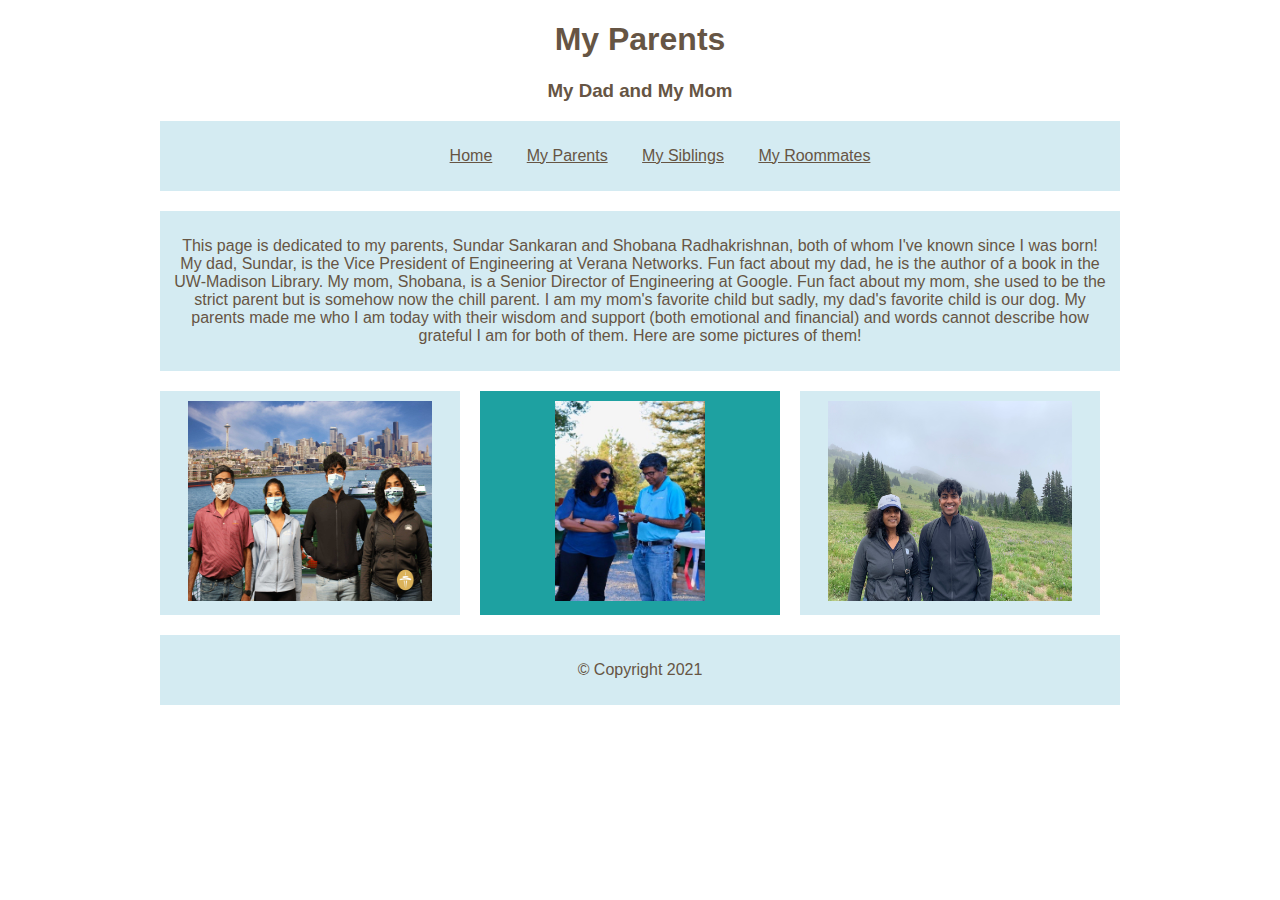
==== parents.html @ 24ffe8d7 "Web files for LIS 351" ====
<!DOCTYPE html>
<html lang="en">
<meta charset="UTF-8">
<head> 
	<title>My Parents</title>
	<link rel="stylesheet" text="text/css" href="stylesheet.css">
</head>

	<body>
		<header>

			<h1>My Parents</h1>
			<h3>My Dad and My Mom</h3>
			<nav>
				<ul>
					<li><a href="index.html">Home</a></li>
					<li><a href="parents.html">My Parents</a></li>
					<li><a href="siblings.html">My Siblings</a></li>
					<li><a href="roommates.html">My Roommates</a></li>
				</ul>
			</nav>
		</header>
		<section>
			<main>
				<p>This page is dedicated to my parents, Sundar Sankaran and Shobana Radhakrishnan, both of whom I've known since I was born! My dad, Sundar, is the Vice President of Engineering at Verana Networks. Fun fact about my dad, he is the author of a book in the UW-Madison Library. My mom, Shobana, is a Senior Director of Engineering at Google. Fun fact about my mom, she used to be the strict parent but is somehow now the chill parent. I am my mom's favorite child but sadly, my dad's favorite child is our dog. My parents made me who I am today with their wisdom and support (both emotional and financial) and words cannot describe how grateful I am for both of them. Here are some pictures of them!</p>
			</main>
			<article>
				<img src="images/family1.JPG" alt="Family Photo" width="244" height="200">
			</article>
			<article class="mart">
				<img src="images/family2.JPG" alt="My Parents" width="150" height="200">
			</article>
			<article>
				<img src="images/family3.JPEG" alt="My Mom and I" width="244" height="200">
			</article>		
		</section>

		<footer>
			<p>&copy; Copyright 2021</p>
		</footer>
	</body>

</html>
---- stylesheet.css ----
* {
	font-family: Arial, Verdana, sans-serif;
	color: #665544;
	text-align: center;
}

body {
	width: 980px;
	margin:  0 auto;
}

nav {
	background-color: #d4ebf2;
	padding:  10px;
	margin: 10px;
}

li {
	display: inline;
	padding:  15px;
}

section {
	overflow:  auto;
	height:  100%;
}

main {
	background-color:  #d4ebf2;
	padding:  10px;
	margin: 10px;
}

article {
	background-color:  #d4ebf2;
	padding:  10px;
	margin: 10px;
	width: 280px;
	float:  left;
}

.mart {
	background-color: #1EA1A1;
}

footer{
	background-color:  #d4ebf2;
	padding:  10px;
	margin: 10px;
}
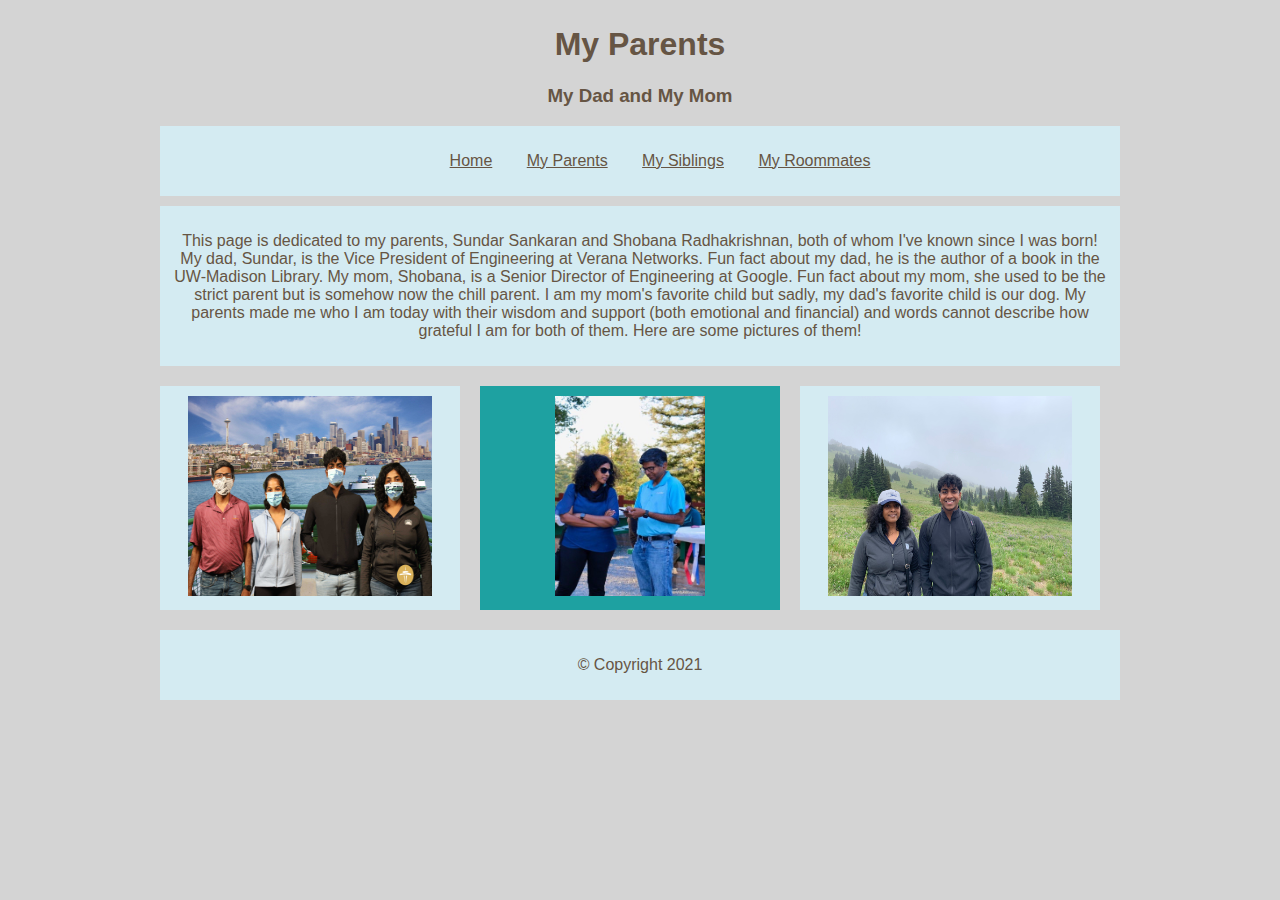
==== commit 06d7b90d: "Edited web files." ====
--- a/parents.html
+++ b/parents.html
@@ -1,10 +1,8 @@
 <!DOCTYPE html>
 <html lang="en">
 <meta charset="UTF-8">
-<head> 
-	<title>My Parents</title>
-	<link rel="stylesheet" text="text/css" href="stylesheet.css">
-</head>
+<title>My Parents</title>
+<link rel="stylesheet" href="stylesheet.css">
 
 	<body>
 		<header>
@@ -20,10 +18,10 @@
 				</ul>
 			</nav>
 		</header>
+		<main>
+			<p>This page is dedicated to my parents, Sundar Sankaran and Shobana Radhakrishnan, both of whom I've known since I was born! My dad, Sundar, is the Vice President of Engineering at Verana Networks. Fun fact about my dad, he is the author of a book in the UW-Madison Library. My mom, Shobana, is a Senior Director of Engineering at Google. Fun fact about my mom, she used to be the strict parent but is somehow now the chill parent. I am my mom's favorite child but sadly, my dad's favorite child is our dog. My parents made me who I am today with their wisdom and support (both emotional and financial) and words cannot describe how grateful I am for both of them. Here are some pictures of them!</p>
+		</main>
 		<section>
-			<main>
-				<p>This page is dedicated to my parents, Sundar Sankaran and Shobana Radhakrishnan, both of whom I've known since I was born! My dad, Sundar, is the Vice President of Engineering at Verana Networks. Fun fact about my dad, he is the author of a book in the UW-Madison Library. My mom, Shobana, is a Senior Director of Engineering at Google. Fun fact about my mom, she used to be the strict parent but is somehow now the chill parent. I am my mom's favorite child but sadly, my dad's favorite child is our dog. My parents made me who I am today with their wisdom and support (both emotional and financial) and words cannot describe how grateful I am for both of them. Here are some pictures of them!</p>
-			</main>
 			<article>
 				<img src="images/family1.JPG" alt="Family Photo" width="244" height="200">
 			</article>
--- a/stylesheet.css
+++ b/stylesheet.css
@@ -1,5 +1,5 @@
 * {
-	font-family: Arial, Verdana, sans-serif;
+	font-family: Calibri, Arial, sans-serif;
 	color: #665544;
 	text-align: center;
 }
@@ -7,6 +7,8 @@
 body {
 	width: 980px;
 	margin:  0 auto;
+	padding:  5px;
+	background-color: #d4d4d4;
 }
 
 nav {
@@ -39,6 +41,11 @@
 	float:  left;
 }
 
+.descList {
+	font-family: Georgia, Courier New, serif;
+	text_align: left;
+}
+
 .mart {
 	background-color: #1EA1A1;
 }
